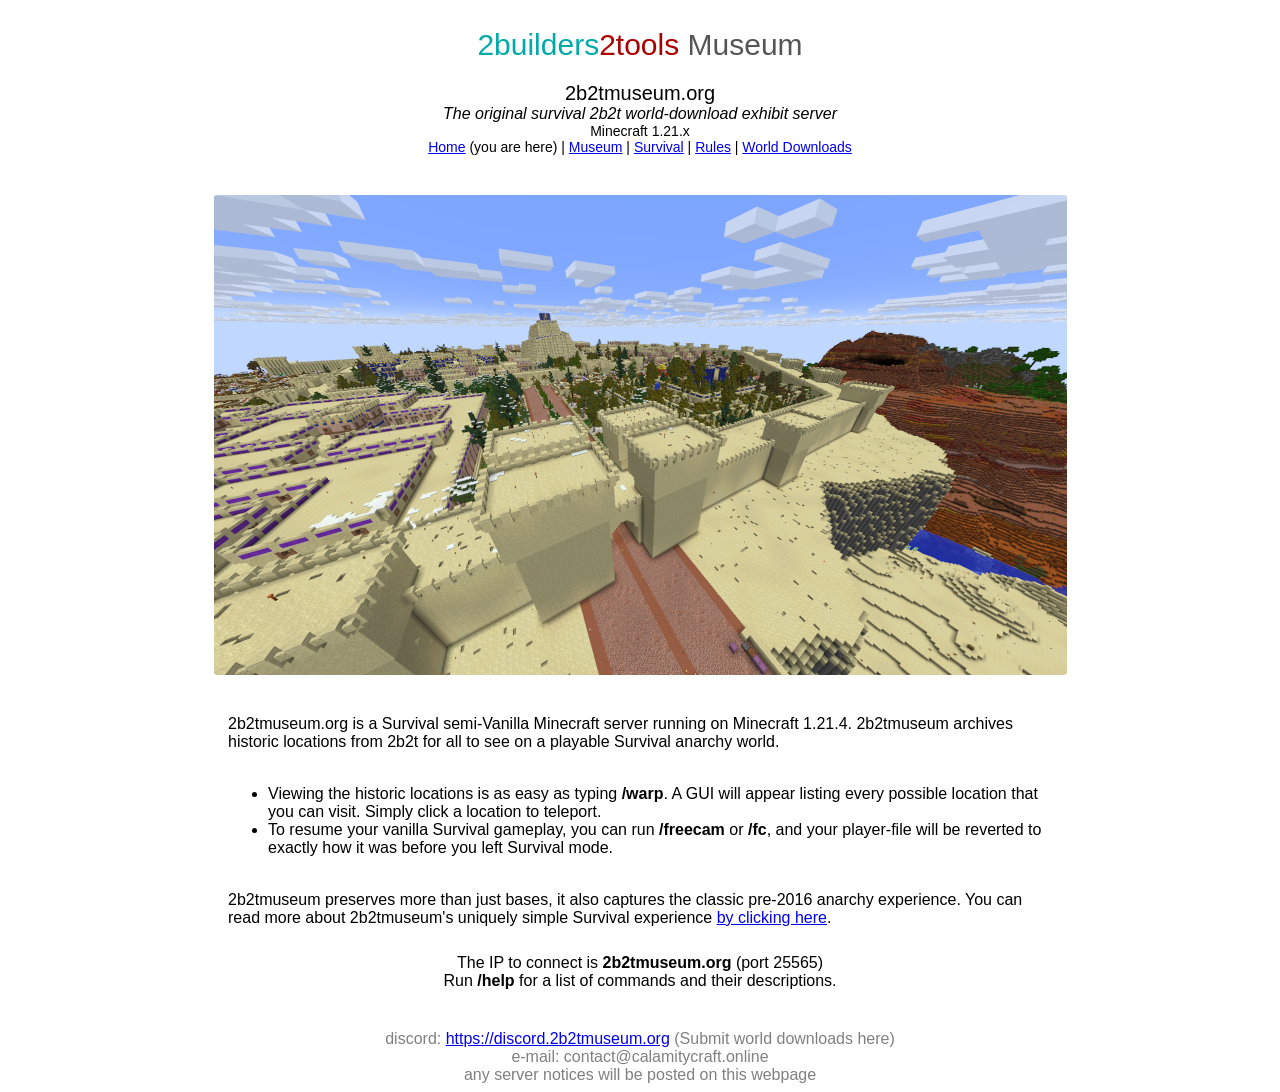
==== old/index.html @ 63f48e9e "Overhaul design" ====
<html lang="en">
<head>
    <link rel="stylesheet" href="stylesheet.css"/>
    <title>2b2tmuseum.org</title>
</head>
<body>
<div class="header">
    <span style="color: #00AAAA">2builders</span><span style="color:#AA0000">2tools</span> <span style="color:#555555">Museum</span>
</div>
<div class="header-ip">2b2tmuseum.org</div>
<div class="summary">The original survival 2b2t world-download exhibit server</div>
<div class="versioninfo">Minecraft 1.21.x</div>
<div class="versioninfo"><a href="index.html"> Home</a> (you are here)
    <!--| <a href="https://store.2b2tmuseum.org">Store</a>--> | <a href="museum.html">Museum</a> | <a
            href="survival.html">Survival</a> | <a href="terms.html">Rules</a> | <a href="wdls.html">World Downloads</a>
</div>
<div class="screenshot"><img src="../media/scene_resized.png" alt="/warp Nineveh"></div>
<div class="passage">
    2b2tmuseum.org is a Survival semi-Vanilla Minecraft server running on Minecraft 1.21.4. 2b2tmuseum archives historic
    locations from 2b2t for all to see on a playable Survival anarchy world.
    <br>
    <br>
    <ul>
        <li>
            Viewing the historic locations is as easy as typing <b>/warp</b>. A GUI will appear listing every possible
            location that you can visit. Simply click a location to teleport.
        </li>
        <li>
            To resume your vanilla Survival gameplay, you can run <b>/freecam</b> or <b>/fc</b>, and your player-file
            will be reverted to exactly how it was before you left Survival mode.
        </li>
    </ul>
    <br>
    2b2tmuseum preserves more than just bases, it also captures the classic pre-2016 anarchy experience. You can read more about 2b2tmuseum's uniquely simple Survival experience <a href="survival.html">by clicking
    here</a>.
</div>
<div class="passagec">
    The IP to connect is <b>2b2tmuseum.org</b> (port 25565)
    <br>
    Run <b>/help</b> for a list of commands and their descriptions.
    <br>
</div>
<div class="footer">
    discord: <a href="https://discord.2b2tmuseum.org">https://discord.2b2tmuseum.org</a> (Submit world downloads here)
    <br>
    e-mail: contact@calamitycraft.online
    <br>
    any server notices will be posted on this webpage
</div>
</body>

</html>
---- old/stylesheet.css ----
@font-face {
	font-family: MinecraftMenuScript;
	src: url("media/font/MinecraftRegular-Bmg3.otf")
	/* by JDGraphics */
}

body {
	font-family: Verdana, sans-serif;
}

.header {
	padding-top: 20px;
	text-align: center;
	font-size: 30px;
	font-family: MinecraftMenuScript, Verdana, sans-serif;
}
.header-ip {
	padding-top: 20px;
	text-align: center;
	font-size: 20px;
}

.summary {
	text-align: center;
	font-size: 16px;
	font-style: italic;
}

.versioninfo {
	text-align: center;
	font-size: 14px;
}

.screenshot {
	text-align: center;
	padding: 40px;
}

img {
	border-radius: 0.5%;
}

.passage {
	margin-left: 220px;
	margin-right: 220px;
}

.passagec {
	padding-top: 27px;
	margin-left: 220px;
	margin-right: 220px;
	text-align: center;
}

.footer {
	text-align: center;
	color: gray;
	bottom: 5px;
	padding-top: 40px;
}
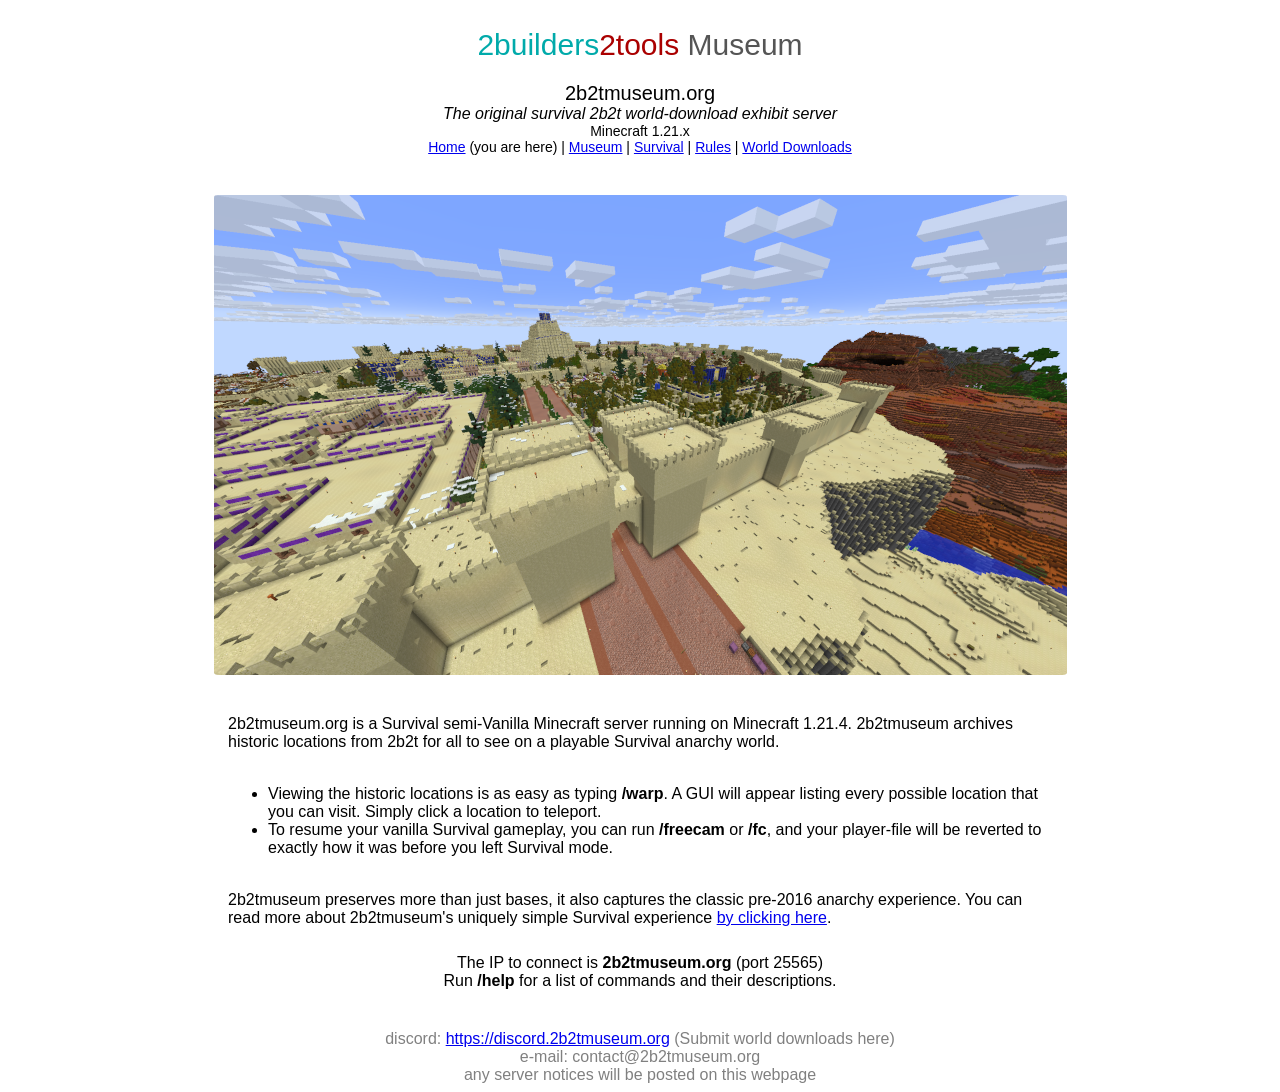
==== commit 5780d378: "comment out the shop" ====
--- a/old/index.html
+++ b/old/index.html
@@ -43,7 +43,7 @@
 <div class="footer">
     discord: <a href="https://discord.2b2tmuseum.org">https://discord.2b2tmuseum.org</a> (Submit world downloads here)
     <br>
-    e-mail: contact@calamitycraft.online
+    e-mail: contact@2b2tmuseum.org
     <br>
     any server notices will be posted on this webpage
 </div>
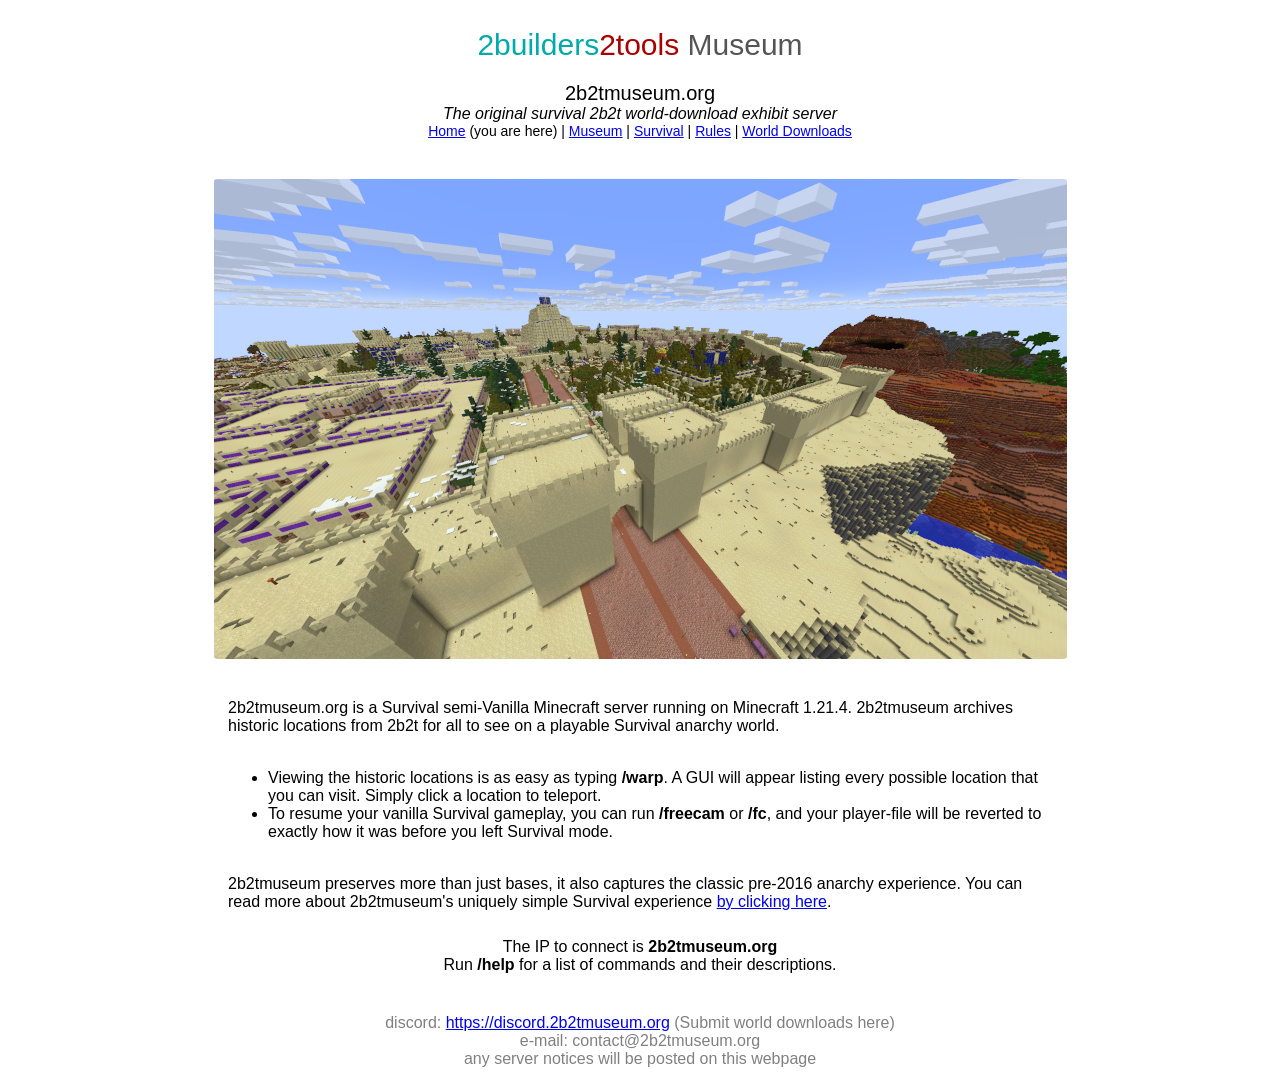
==== commit ddf2714c: "Remove unnecessary port info, remove standalone version div" ====
--- a/old/index.html
+++ b/old/index.html
@@ -9,7 +9,7 @@
 </div>
 <div class="header-ip">2b2tmuseum.org</div>
 <div class="summary">The original survival 2b2t world-download exhibit server</div>
-<div class="versioninfo">Minecraft 1.21.x</div>
+
 <div class="versioninfo"><a href="index.html"> Home</a> (you are here)
     <!--| <a href="https://store.2b2tmuseum.org">Store</a>--> | <a href="museum.html">Museum</a> | <a
             href="survival.html">Survival</a> | <a href="terms.html">Rules</a> | <a href="wdls.html">World Downloads</a>
@@ -35,7 +35,7 @@
     here</a>.
 </div>
 <div class="passagec">
-    The IP to connect is <b>2b2tmuseum.org</b> (port 25565)
+    The IP to connect is <b>2b2tmuseum.org</b>
     <br>
     Run <b>/help</b> for a list of commands and their descriptions.
     <br>
